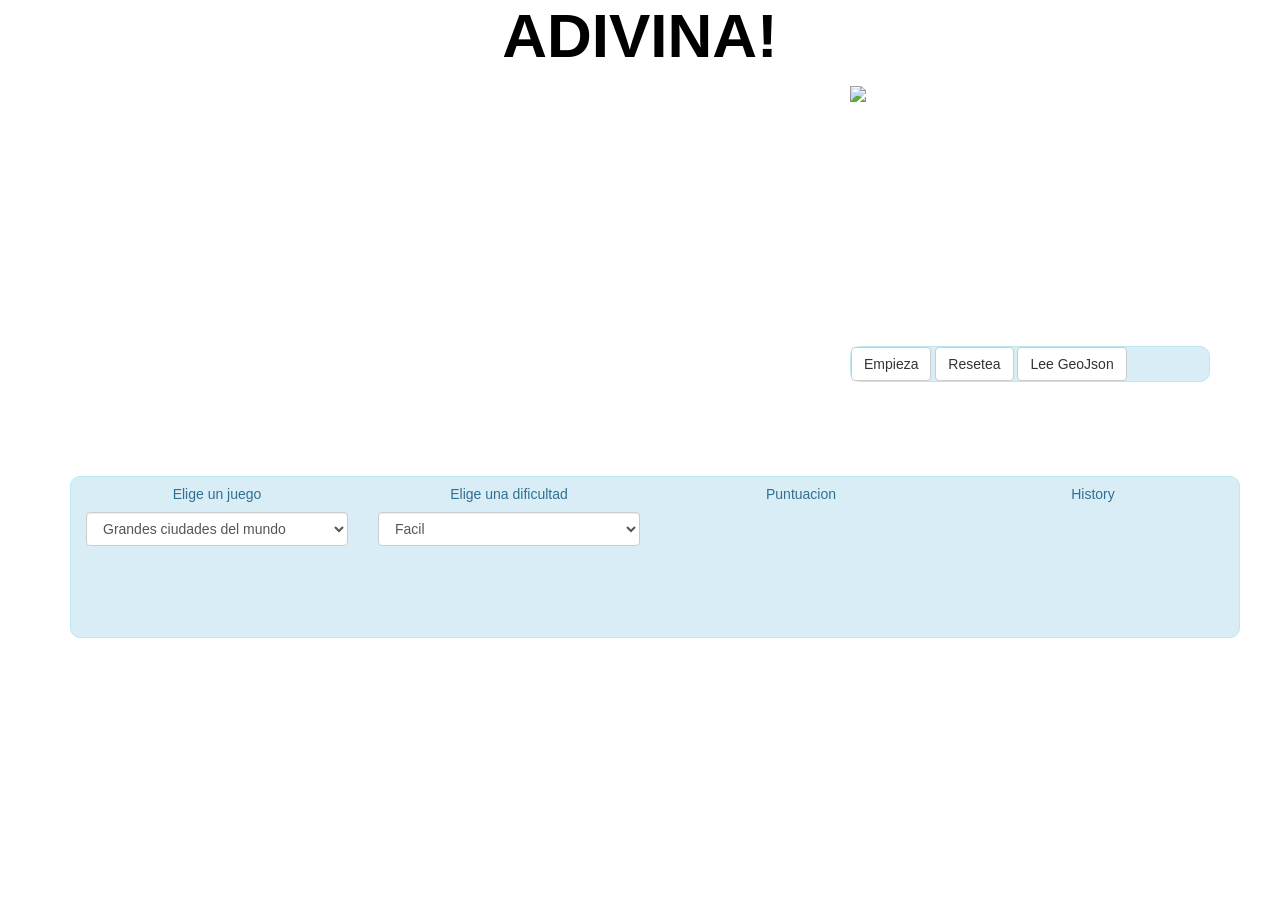
==== index.html @ 5f6f0965 "Prueba de la api de github" ====
<!DOCTYPE html>
   <head>
      <meta name="viewport" content="width=device-width, initial-scale=1.0, maximum-scale=1.0, user-scalable=no" />
      <link rel="stylesheet" href="http://cdn.leafletjs.com/leaflet-0.7.3/leaflet.css" />
      <link rel="stylesheet" href="https://maxcdn.bootstrapcdn.com/bootstrap/3.3.4/css/bootstrap.min.css">
      <link rel="stylesheet" href="index.css" />
      
      <title>Final</title>
   </head>
   <body>

    <h1>ADIVINA!</h1>

    <div class="container">
    <div class="row">
      <div class="col-xs-12 col-sm-6 col-md-8">
        <div id="map"></div>    
      </div>
      <div class="col-xs-6 col-md-4">
        <div id="myCarousel" class="carousel slide" data-ride="carousel" >
      
          <div class="carousel-inner" role="listbox">
            <div class="item active">
              <img src="http://blog.popplaces.com/wp-content/uploads/2014/09/welcome.jpg" >
              <div class="container">
                <div class="carousel-caption">
                  
                </div>
              </div>
            </div>
          </div>
        </div>

        <div class="control">
          <button id="go" class="btn btn-default">Empieza</button>
          <button id="stop" class="btn btn-default">Resetea</button>
          <button id="read" class="btn btn-default">Lee GeoJson</button>
          <div id="blankSpace"></div>
        </div>

      </div>

    </div>
    
    <div class="container control" >
      <div class="row">
        <div id="pControl"  >
          <!-- en el div de arriba class="panel panel-default" <div class="panel-heading"><h5 id="pControl">Panel de control</h5></div>
            <div class="panel-body">-->
              <div class="col-xs-12 col-md-3">
                  
                  <h5>Elige un juego</h5>
                  <select id="gameOptions" class="form-control">
                    <option value="GrandesCiudades">Grandes ciudades del mundo</option>
                    <option value="Estadios">Estadios</option>
                  </select>
                  
                </div>
                <div class="col-xs-12 col-md-3">
                  <h5>Elige una dificultad</h5>
                  <select id="gameDifficulty" class="form-control">
                    <option value="7000">Facil</option>
                    <option value="5000">Medio</option>
                    <option value="2000">Dificil</option>
                  </select>
                  
                </div>
                <div class="col-xs-12 col-md-3">
                  <h5>Puntuacion</h5>
                  <div id="points"></div>
                </div>
                <div class="col-xs-12 col-md-3">
                  <h5>History</h5>
                  <div id="history"></div>
                </div>
             <!-- </div>
              
            </div>-->
        </div>
      </div>
    </div>


    <script src="jquery.js"></script>
    <script src="hello.all.min.js"></script>
    <script src="github.js"></script>
    <script src="https://maxcdn.bootstrapcdn.com/bootstrap/3.3.2/js/bootstrap.min.js"></script>
    <script src="bootbox.min.js"></script>
    <script src="http://cdn.leafletjs.com/leaflet-0.7.3/leaflet.js"></script>
    <script src="index.js"></script>
   </body>
</html>
---- index.css ----
#map {
	
    height: 380px;
    width: 700px;
}

#myCarousel{
	height: 250px;
	width: 350px;
}

.control{
	
	margin-top: 10px;
	border-radius: 10px;
	border: 1px solid transparent;
	color: #31708f;
  	background-color: #d9edf7;
  	border-color: #bce8f1;
}

h1{
	text-align: center;
	color: #000;
	font-family: 'Raleway',sans-serif;
	font-size: 62px;
	font-weight: 800;
	line-height: 72px;
	margin: 0 0 14px; 
	text-transform: uppercase; 
}

#pControl{
	text-align: center;
	height: 150px;
	margin-bottom: 10px;
}

#history{
	overflow: auto;
}
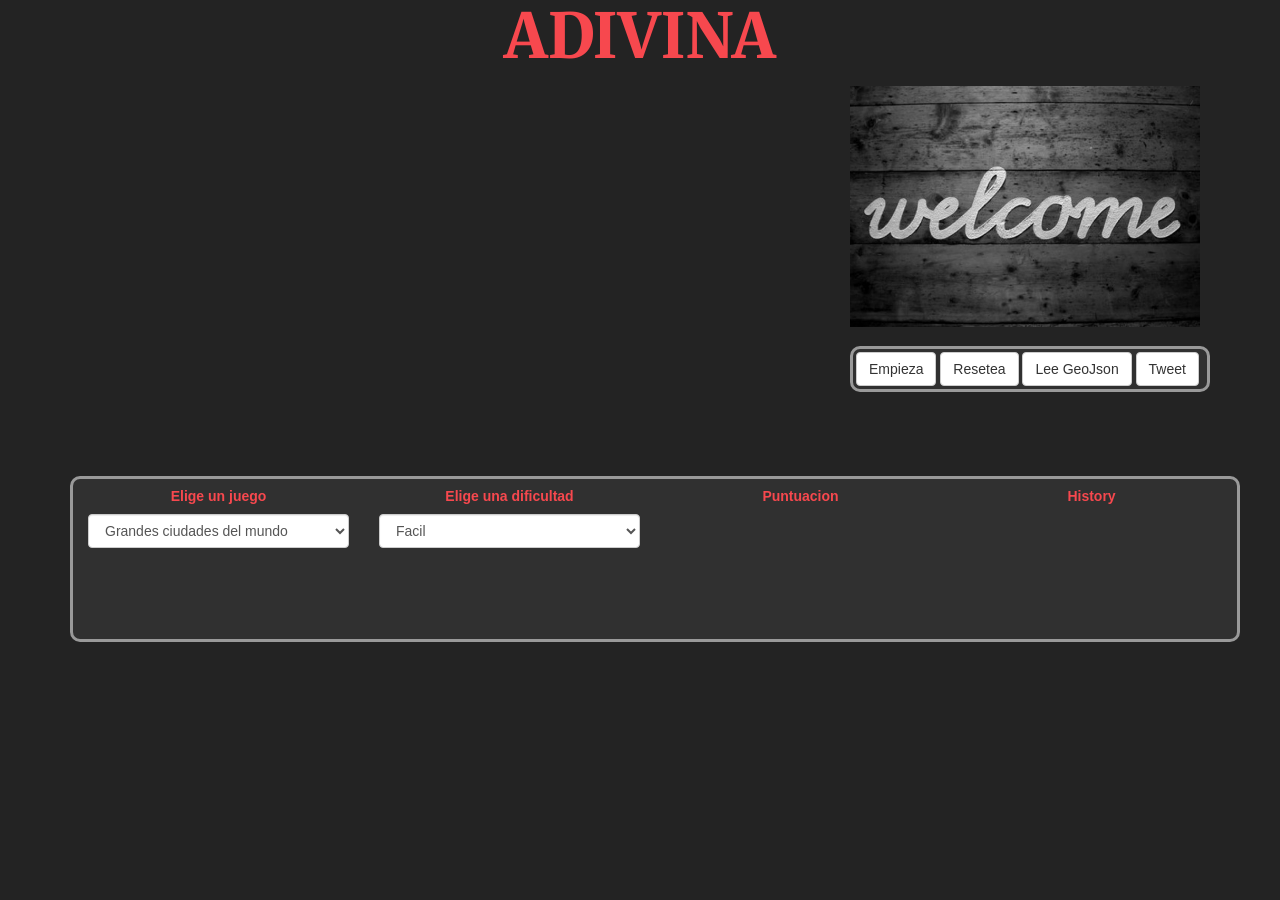
==== commit 87166100: "Subida final" ====
--- a/index.html
+++ b/index.html
@@ -3,17 +3,18 @@
       <meta name="viewport" content="width=device-width, initial-scale=1.0, maximum-scale=1.0, user-scalable=no" />
       <link rel="stylesheet" href="http://cdn.leafletjs.com/leaflet-0.7.3/leaflet.css" />
       <link rel="stylesheet" href="https://maxcdn.bootstrapcdn.com/bootstrap/3.3.4/css/bootstrap.min.css">
+      <link href='http://fonts.googleapis.com/css?family=Merriweather' rel='stylesheet' type='text/css'>
       <link rel="stylesheet" href="index.css" />
       
       <title>Final</title>
    </head>
    <body>
 
-    <h1>ADIVINA!</h1>
+    <h1>adivina</h1>
 
     <div class="container">
     <div class="row">
-      <div class="col-xs-12 col-sm-6 col-md-8">
+      <div class="col-xs-12 col-sm-6 col-md-8" >
         <div id="map"></div>    
       </div>
       <div class="col-xs-6 col-md-4">
@@ -21,7 +22,7 @@
       
           <div class="carousel-inner" role="listbox">
             <div class="item active">
-              <img src="http://blog.popplaces.com/wp-content/uploads/2014/09/welcome.jpg" >
+              <img src="/img/welcome.jpg" >
               <div class="container">
                 <div class="carousel-caption">
                   
@@ -31,10 +32,11 @@
           </div>
         </div>
 
-        <div class="control">
+        <div class="control" id="controlButtons">
           <button id="go" class="btn btn-default">Empieza</button>
           <button id="stop" class="btn btn-default">Resetea</button>
           <button id="read" class="btn btn-default">Lee GeoJson</button>
+          <button class="twitter-share-button btn btn-default pop">Tweet</button>
           <div id="blankSpace"></div>
         </div>
 
@@ -45,13 +47,12 @@
     <div class="container control" >
       <div class="row">
         <div id="pControl"  >
-          <!-- en el div de arriba class="panel panel-default" <div class="panel-heading"><h5 id="pControl">Panel de control</h5></div>
-            <div class="panel-body">-->
               <div class="col-xs-12 col-md-3">
                   
                   <h5>Elige un juego</h5>
                   <select id="gameOptions" class="form-control">
                     <option value="GrandesCiudades">Grandes ciudades del mundo</option>
+                    <option value="Monumentos">Monumentos</option>
                     <option value="Estadios">Estadios</option>
                   </select>
                   
@@ -73,9 +74,6 @@
                   <h5>History</h5>
                   <div id="history"></div>
                 </div>
-             <!-- </div>
-              
-            </div>-->
         </div>
       </div>
     </div>
@@ -85,7 +83,6 @@
     <script src="hello.all.min.js"></script>
     <script src="github.js"></script>
     <script src="https://maxcdn.bootstrapcdn.com/bootstrap/3.3.2/js/bootstrap.min.js"></script>
-    <script src="bootbox.min.js"></script>
     <script src="http://cdn.leafletjs.com/leaflet-0.7.3/leaflet.js"></script>
     <script src="index.js"></script>
    </body>
--- a/index.css
+++ b/index.css
@@ -1,3 +1,6 @@
+body{
+	background-color: #232323;
+}
 
 #map {
 	
@@ -14,16 +17,21 @@
 	
 	margin-top: 10px;
 	border-radius: 10px;
-	border: 1px solid transparent;
-	color: #31708f;
-  	background-color: #d9edf7;
-  	border-color: #bce8f1;
+	border: 3px solid transparent;
+	color: #f7484e;
+  	background-color: #303030;
+  	border-color: #999999;
+}
+
+a{
+	display: inline;
+	color: #f7484e;
 }
 
 h1{
 	text-align: center;
-	color: #000;
-	font-family: 'Raleway',sans-serif;
+	color: #f7484e;
+	font-family: 'Merriweather', serif;
 	font-size: 62px;
 	font-weight: 800;
 	line-height: 72px;
@@ -39,4 +47,13 @@
 
 #history{
 	overflow: auto;
-}+	cursor: pointer;
+}
+
+#controlButtons{
+	padding: 3px;
+}
+
+h5{
+	font-weight: bold;
+}
